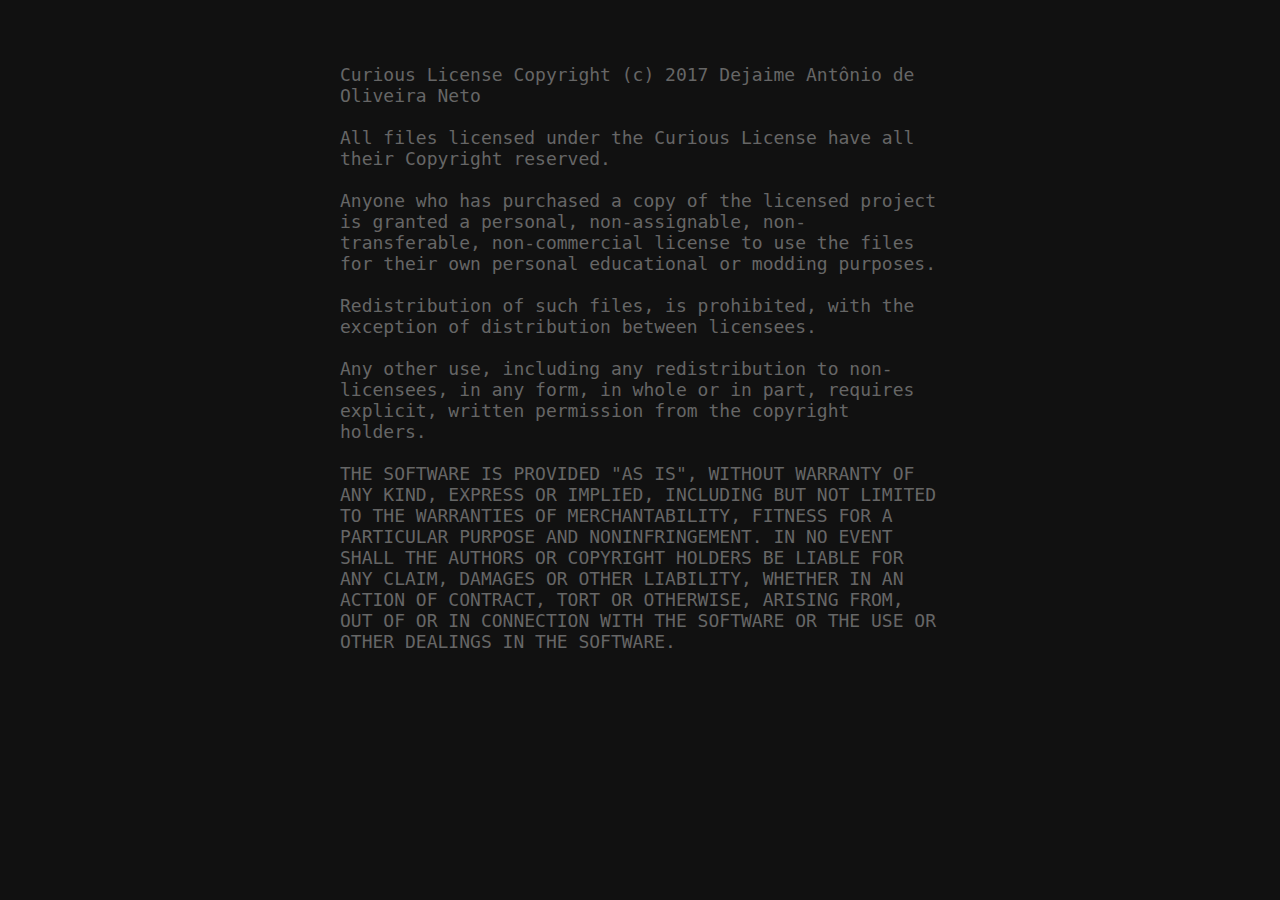
==== curiouslicense.html @ 69f3fd92 "adding curious license" ====
<!DOCTYPE html>
    <html>
    <head>

        <meta charset="utf-8">

        <title>DeepHive Corp.</title>

        <!-- Behavioral Meta Data -->
        <meta name="apple-mobile-web-app-capable" content="yes">
        <meta name="viewport" content="width=device-width, initial-scale=1, maximum-scale=1, user-scalable=no">

        <!-- Styles -->
        <link rel="stylesheet" type="text/css" href="styles/styles.css"/>

    </head>
    <body>
        <div id="container" class="container">
            Curious License

Copyright (c) 2017 Dejaime Antônio de Oliveira Neto
<br><br>
All files licensed under the Curious License have all their Copyright reserved.
<br><br>
Anyone who has purchased a copy of the licensed project is granted a
personal, non-assignable, non-transferable, non-commercial license to
use the files for their own personal educational or modding purposes.
<br><br>
Redistribution of such files, is prohibited, with the exception of distribution between licensees.
<br><br>
Any other use, including any redistribution to non-licensees, in any form, in whole or in part,
requires explicit, written permission from the copyright holders.
<br><br>
THE SOFTWARE IS PROVIDED "AS IS", WITHOUT WARRANTY OF ANY KIND, EXPRESS OR
IMPLIED, INCLUDING BUT NOT LIMITED TO THE WARRANTIES OF MERCHANTABILITY,
FITNESS FOR A PARTICULAR PURPOSE AND NONINFRINGEMENT. IN NO EVENT SHALL THE
AUTHORS OR COPYRIGHT HOLDERS BE LIABLE FOR ANY CLAIM, DAMAGES OR OTHER
LIABILITY, WHETHER IN AN ACTION OF CONTRACT, TORT OR OTHERWISE, ARISING FROM,
OUT OF OR IN CONNECTION WITH THE SOFTWARE OR THE USE OR OTHER DEALINGS IN THE
SOFTWARE.
        </div>

        <!-- Scripts -->
        <script src="scripts/parallax.js"></script>
        <script>

        // Elements
        var scene = document.getElementById('scene');
        // Pretty simple huh?
        var parallax = new Parallax(scene, {
                relativeInput: true,
                clipRelativeInput: true
            });

        </script>

    </body>
</html>
---- styles/styles.css ----
body {
  font-family: monospace;
  font-size: 18px;
  background: #111;
  color: #666;
  margin: 0;
}

h1 {
    margin: 60px;
    padding: 60px;
    -webkit-touch-callout: none;
    -webkit-user-select: none;
    -khtml-user-select: none;
    -moz-user-select: none;
    -ms-user-select: none;
    user-select: none;
}

img {
  display: block;
  width: 100%;
}

input[type=checkbox] {
  display: none;
}

label {
  display: inline-block;
  margin-right: 1em;
  padding: 0.4em 0;
  cursor: pointer;
}

button {
  border: 10px solid #00FFAA;
  font-family: monospace;
  position: absolute;
  line-height: 60px;
  text-align: right;
  padding: 0 1.2em;
  background: #444;
  font-size: 24px;
  cursor: pointer;
  display: block;
  outline: none;
  height: 80px;
  width: 80%;
  top: 260px;
  margin: 0;
  left: 10%;
}

button:hover {
  background: #00FFAA;
}

input[type=checkbox] + label:before {
  display: inline-block;
  position: relative;
  background: #444;
  margin-right: 8px;
  content: "";
  height: 16px;
  width: 16px;
  top: 1px;
}

input[type=checkbox]:checked + label:before {
  background: #00FFAA;
}

.container {
  position: relative;
  max-width: 600px;
  margin: 0 auto;
  padding: 5%;
}

.scene {
  padding: 0;
  margin: 0;
}

.fill {
  position: absolute;
  bottom: 5%;
  right: 5%;
  left: 5%;
  top: 5%;
}

.expand-width {
  width: 100%;
}

.border {
  border: 2px dashed #00FFAA;
}

.aspect {
  opacity: 0.2;
}

.layer:nth-child(1) {
  opacity: 0.15;
}
.layer:nth-child(1) button {
  -webkit-transform: rotate(150deg);
}

.layer:nth-child(2) {
  opacity: 0.30;
}
.layer:nth-child(2) button {
  -webkit-transform: rotate(120deg);
}

.layer:nth-child(3) {
  opacity: 0.45;
}
.layer:nth-child(3) button {
  -webkit-transform: rotate(90deg);
}

.layer:nth-child(4) {
  opacity: 0.60;
}
.layer:nth-child(4) button {
  -webkit-transform: rotate(60deg);
}

.layer:nth-child(5) {
  opacity: 0.75;
}
.layer:nth-child(5) button {
  -webkit-transform: rotate(30deg);
}

.layer:nth-child(6) {
  opacity: 0.90;
}
.layer:nth-child(6) button {
}
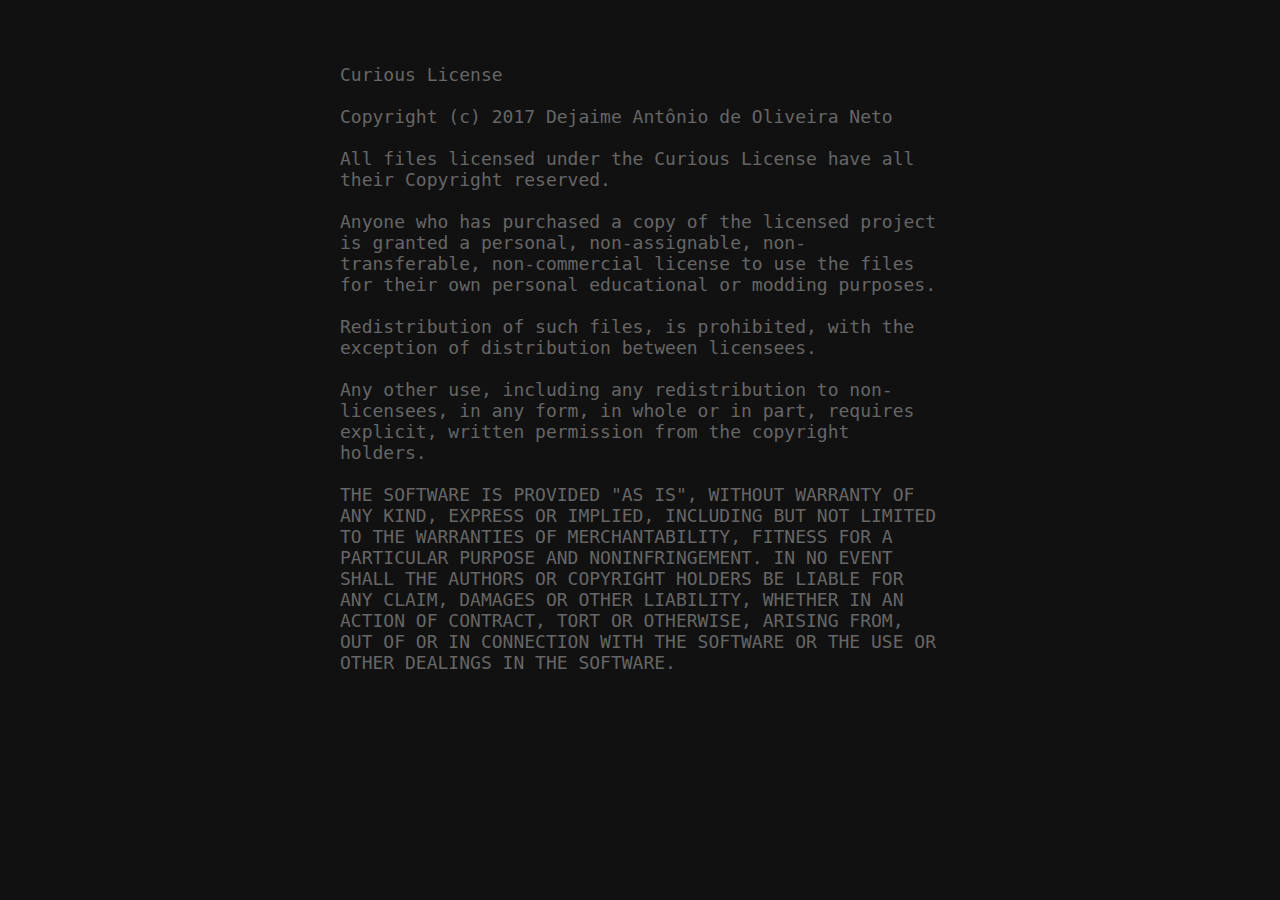
==== commit 735a3f93: "break line and indentation fix" ====
--- a/curiouslicense.html
+++ b/curiouslicense.html
@@ -17,27 +17,27 @@
     <body>
         <div id="container" class="container">
             Curious License
-
-Copyright (c) 2017 Dejaime Antônio de Oliveira Neto
-<br><br>
-All files licensed under the Curious License have all their Copyright reserved.
-<br><br>
-Anyone who has purchased a copy of the licensed project is granted a
-personal, non-assignable, non-transferable, non-commercial license to
-use the files for their own personal educational or modding purposes.
-<br><br>
-Redistribution of such files, is prohibited, with the exception of distribution between licensees.
-<br><br>
-Any other use, including any redistribution to non-licensees, in any form, in whole or in part,
-requires explicit, written permission from the copyright holders.
-<br><br>
-THE SOFTWARE IS PROVIDED "AS IS", WITHOUT WARRANTY OF ANY KIND, EXPRESS OR
-IMPLIED, INCLUDING BUT NOT LIMITED TO THE WARRANTIES OF MERCHANTABILITY,
-FITNESS FOR A PARTICULAR PURPOSE AND NONINFRINGEMENT. IN NO EVENT SHALL THE
-AUTHORS OR COPYRIGHT HOLDERS BE LIABLE FOR ANY CLAIM, DAMAGES OR OTHER
-LIABILITY, WHETHER IN AN ACTION OF CONTRACT, TORT OR OTHERWISE, ARISING FROM,
-OUT OF OR IN CONNECTION WITH THE SOFTWARE OR THE USE OR OTHER DEALINGS IN THE
-SOFTWARE.
+            <br><br>
+            Copyright (c) 2017 Dejaime Antônio de Oliveira Neto
+            <br><br>
+            All files licensed under the Curious License have all their Copyright reserved.
+            <br><br>
+            Anyone who has purchased a copy of the licensed project is granted a
+            personal, non-assignable, non-transferable, non-commercial license to
+            use the files for their own personal educational or modding purposes.
+            <br><br>
+            Redistribution of such files, is prohibited, with the exception of distribution between licensees.
+            <br><br>
+            Any other use, including any redistribution to non-licensees, in any form, in whole or in part,
+            requires explicit, written permission from the copyright holders.
+            <br><br>
+            THE SOFTWARE IS PROVIDED "AS IS", WITHOUT WARRANTY OF ANY KIND, EXPRESS OR
+            IMPLIED, INCLUDING BUT NOT LIMITED TO THE WARRANTIES OF MERCHANTABILITY,
+            FITNESS FOR A PARTICULAR PURPOSE AND NONINFRINGEMENT. IN NO EVENT SHALL THE
+            AUTHORS OR COPYRIGHT HOLDERS BE LIABLE FOR ANY CLAIM, DAMAGES OR OTHER
+            LIABILITY, WHETHER IN AN ACTION OF CONTRACT, TORT OR OTHERWISE, ARISING FROM,
+            OUT OF OR IN CONNECTION WITH THE SOFTWARE OR THE USE OR OTHER DEALINGS IN THE
+            SOFTWARE.
         </div>
 
         <!-- Scripts -->
